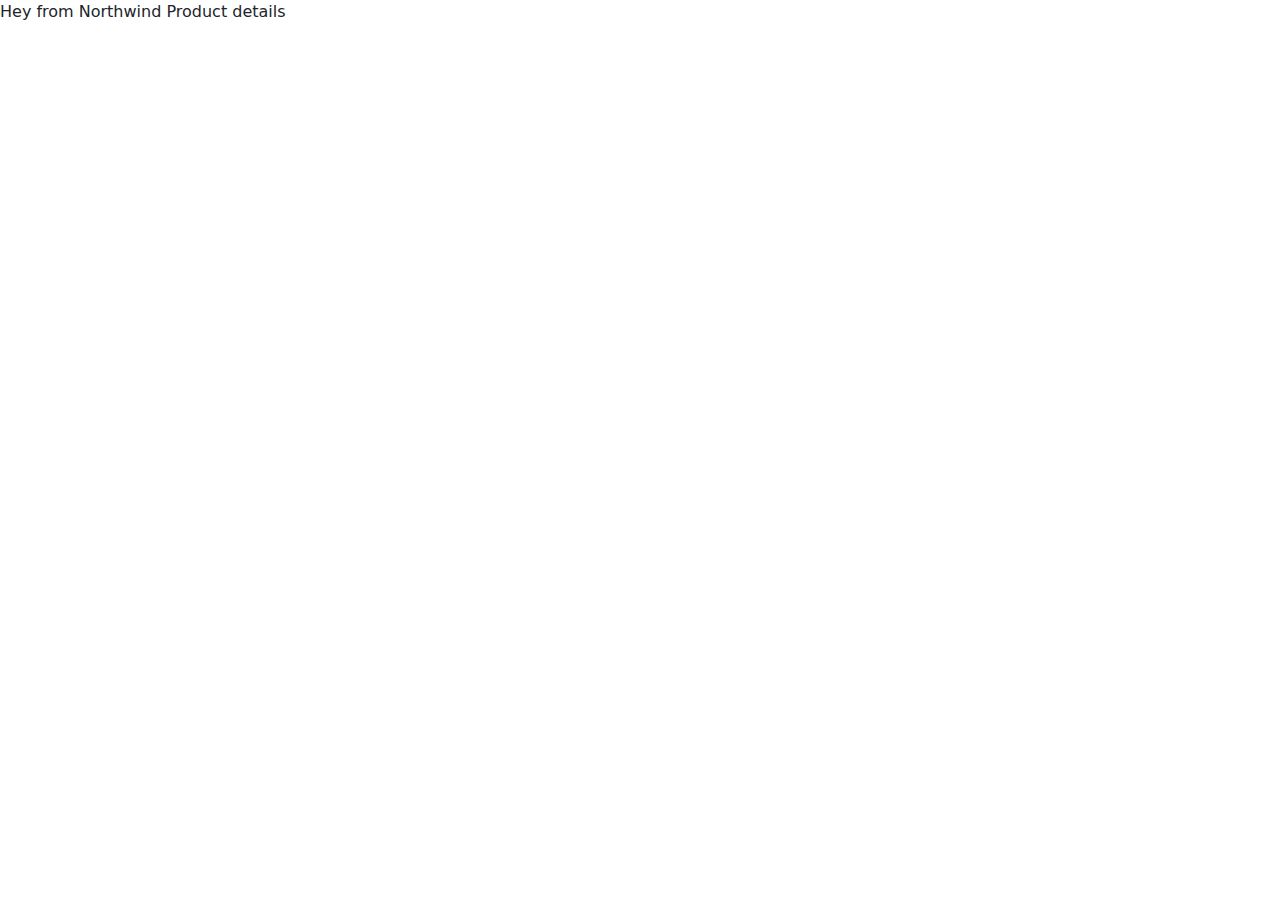
==== product_details.html @ 32fe4bfc "first commit" ====
<!DOCTYPE html>
<html lang="en">

<head>
    <meta charset="UTF-8">
    <meta name="viewport" content="width=device-width, initial-scale=1.0">
    <title>Northwind Grocery - Product details</title>
    <!-- our CSS Bootstrap -->
    <link href="https://cdn.jsdelivr.net/npm/bootstrap@5.3.3/dist/css/bootstrap.min.css" rel="stylesheet"
        integrity="sha384-QWTKZyjpPEjISv5WaRU9OFeRpok6YctnYmDr5pNlyT2bRjXh0JMhjY6hW+ALEwIH" crossorigin="anonymous">
</head>

<body>

    Hey from Northwind Product details

    <!-- our JS Bootstrap -->
    <script src="https://cdn.jsdelivr.net/npm/bootstrap@5.3.3/dist/js/bootstrap.bundle.min.js"
        integrity="sha384-YvpcrYf0tY3lHB60NNkmXc5s9fDVZLESaAA55NDzOxhy9GkcIdslK1eN7N6jIeHz"
        crossorigin="anonymous"></script>
    <script src="./scripts/product_details.js"></script>
</body>

</html>
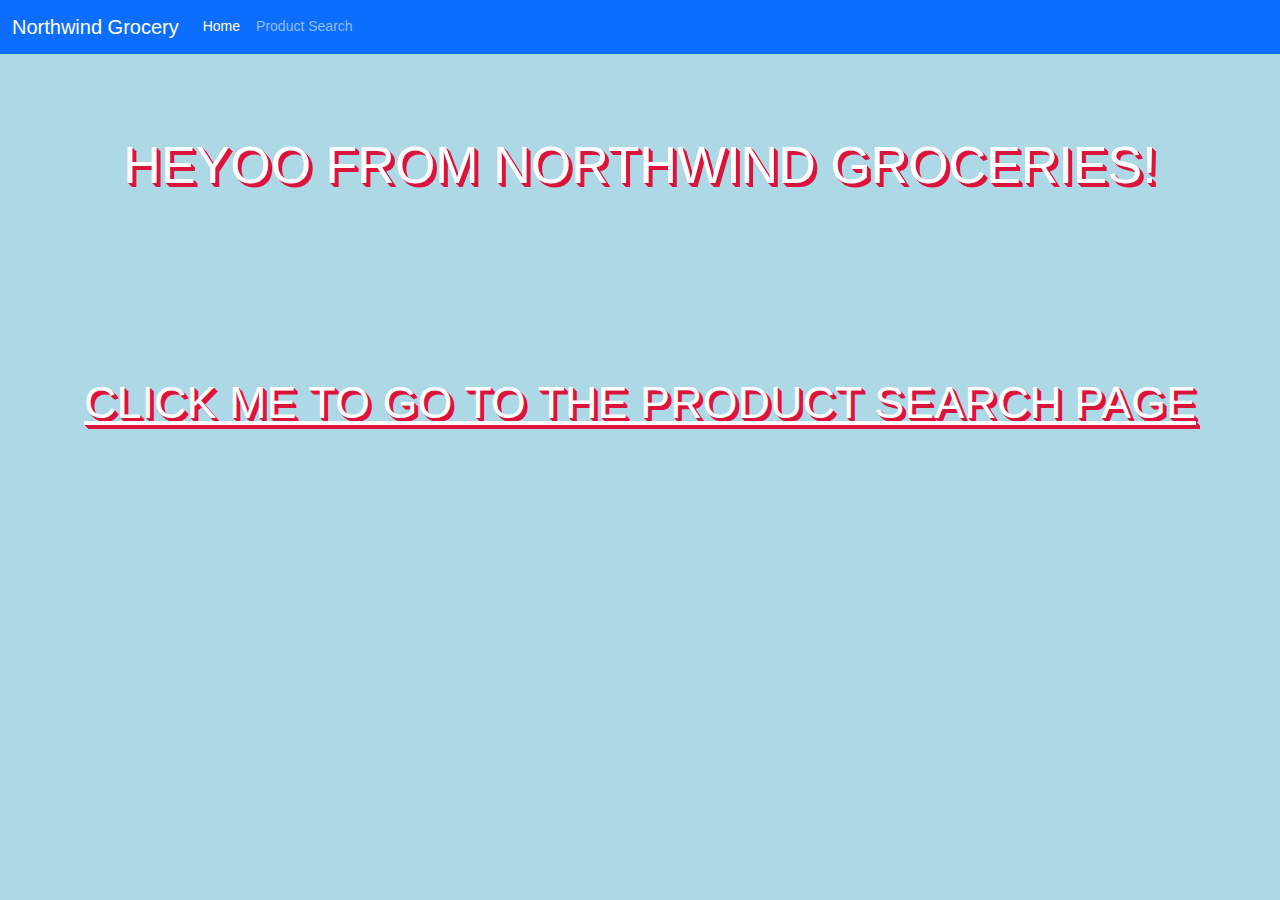
==== commit f1f8786f: "did the bonus alphabetical sort" ====
--- a/product_details.html
+++ b/product_details.html
@@ -8,11 +8,45 @@
     <!-- our CSS Bootstrap -->
     <link href="https://cdn.jsdelivr.net/npm/bootstrap@5.3.3/dist/css/bootstrap.min.css" rel="stylesheet"
         integrity="sha384-QWTKZyjpPEjISv5WaRU9OFeRpok6YctnYmDr5pNlyT2bRjXh0JMhjY6hW+ALEwIH" crossorigin="anonymous">
+    <link rel="stylesheet" href="./CSS/styles.css">
+
 </head>
 
 <body>
 
-    Hey from Northwind Product details
+    <nav class="navbar bg-primary navbar-expand-lg" data-bs-theme="dark">
+        <div class="container-fluid">
+            <a class="navbar-brand" href="index.html">Northwind Grocery</a>
+            <button class="navbar-toggler" type="button" data-bs-toggle="collapse" data-bs-target="#navbarNavDropdown"
+                aria-controls="navbarNavDropdown" aria-expanded="false" aria-label="Toggle navigation">
+                <span class="navbar-toggler-icon"></span>
+            </button>
+            <div class="collapse navbar-collapse" id="navbarNavDropdown">
+                <ul class="navbar-nav">
+                    <li class="nav-item">
+                        <a class="nav-link" href="index.html">Home</a>
+                    </li>
+                    <li class="nav-item">
+                        <a class="nav-link active" aria-current="page" href="product_search.html">Product Search</a>
+                    </li>
+                </ul>
+            </div>
+        </div>
+    </nav>
+
+    <h1>Your Product details</h1>
+
+
+    <section id="overallCard">
+        <div class="card text-bg-primary mb-3 mx-auto" style="width: 18rem;">
+            <div class="card-body">
+                <p class="card-text" id="productDetails">Some quick example text to build on the card title and make up
+                    the
+                    bulk of the
+                    card's content.</p>
+            </div>
+        </div>
+    </section>
 
     <!-- our JS Bootstrap -->
     <script src="https://cdn.jsdelivr.net/npm/bootstrap@5.3.3/dist/js/bootstrap.bundle.min.js"
--- a/CSS/styles.css
+++ b/CSS/styles.css
@@ -0,0 +1,54 @@
+h1 {
+    margin: 80px 0 10px 0;
+    text-align: center;
+    font-size: 52px;
+    font-family: 'Montserrat', sans-serif;
+    text-transform: uppercase;
+    text-shadow: 1px 1px 0px #DC143C,
+        2px 2px 0px #DC143C,
+        3px 3px 0px #DC143C,
+        4px 4px 0px #DC143C;
+}
+
+h2 {
+    margin-top: 20vh;
+    font-size: 45px;
+    text-align: center;
+    text-transform: uppercase;
+    text-shadow: 1px 1px 0px #DC143C,
+        2px 2px 0px #DC143C,
+        3px 3px 0px #DC143C,
+        4px 4px 0px #DC143C;
+}
+
+h2 a {
+    color: inherit;
+}
+
+body {
+
+    background: lightblue;
+    color: white;
+    font-family: 'Montserrat', sans-serif;
+    font-size: 14px;
+    line-height: 1.4;
+
+}
+
+section {
+    text-align: center;
+    left: 100px;
+}
+
+#allProductTable {
+    text-align: center;
+    display: none;
+}
+
+#categorySearchDDL {
+    display: none;
+}
+
+#overallCard {
+    text-align: center;
+}